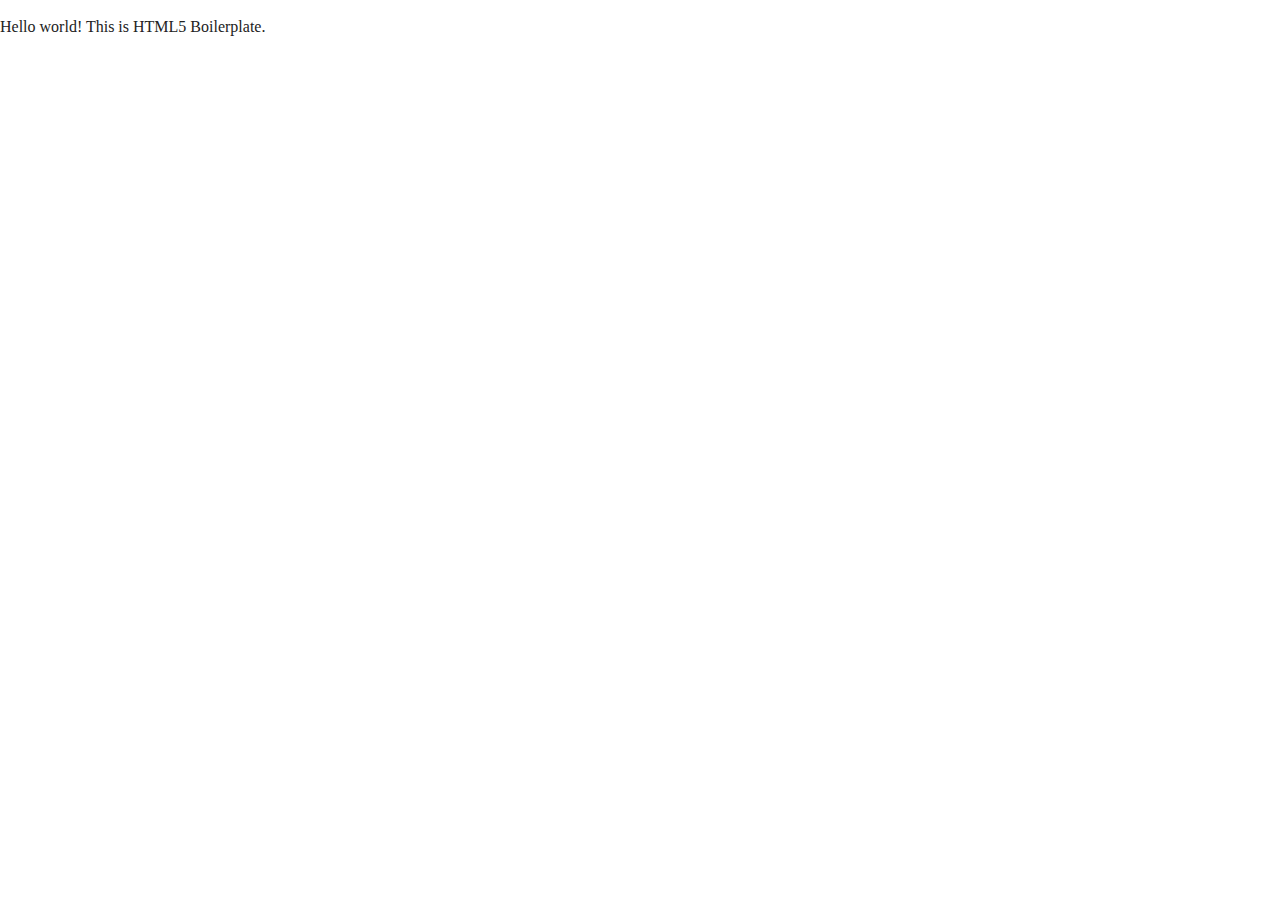
==== about/index.html @ f79fc8e2 "Added html files to about and faq folders" ====
<!doctype html>
<html class="no-js" lang="">

<head>
  <meta charset="utf-8">
  <title></title>
  <meta name="description" content="">
  <meta name="viewport" content="width=device-width, initial-scale=1">

  <meta property="og:title" content="">
  <meta property="og:type" content="">
  <meta property="og:url" content="">
  <meta property="og:image" content="">

  <link rel="manifest" href="../site.webmanifest">
  <link rel="apple-touch-icon" href="../icon.png">
  <!-- Place favicon.ico in the root directory -->

  <link rel="stylesheet" href="../css/normalize.css">
  <link rel="stylesheet" href="../css/main.css">

  <meta name="theme-color" content="#fafafa">
</head>

<body>

  <!-- Add your site or application content here -->
  <p>Hello world! This is HTML5 Boilerplate.</p>
  <script src="../js/vendor/modernizr-3.11.2.min.js"></script>
  <script src="../js/plugins.js"></script>
  <script src="../js/main.js"></script>

  <!-- Google Analytics: change UA-XXXXX-Y to be your site's ID. -->
  <script>
    window.ga = function () { ga.q.push(arguments) }; ga.q = []; ga.l = +new Date;
    ga('create', 'UA-XXXXX-Y', 'auto'); ga('set', 'anonymizeIp', true); ga('set', 'transport', 'beacon'); ga('send', 'pageview')
  </script>
  <script src="https://www.google-analytics.com/analytics.js" async></script>
</body>

</html>
---- css/main.css ----
/*! HTML5 Boilerplate v8.0.0 | MIT License | https://html5boilerplate.com/ */

/* main.css 2.1.0 | MIT License | https://github.com/h5bp/main.css#readme */
/*
 * What follows is the result of much research on cross-browser styling.
 * Credit left inline and big thanks to Nicolas Gallagher, Jonathan Neal,
 * Kroc Camen, and the H5BP dev community and team.
 */

/* ==========================================================================
   Base styles: opinionated defaults
   ========================================================================== */

html {
  color: #222;
  font-size: 1em;
  line-height: 1.4;
}

/*
 * Remove text-shadow in selection highlight:
 * https://twitter.com/miketaylr/status/12228805301
 *
 * Vendor-prefixed and regular ::selection selectors cannot be combined:
 * https://stackoverflow.com/a/16982510/7133471
 *
 * Customize the background color to match your design.
 */

::-moz-selection {
  background: #b3d4fc;
  text-shadow: none;
}

::selection {
  background: #b3d4fc;
  text-shadow: none;
}

/*
 * A better looking default horizontal rule
 */

hr {
  display: block;
  height: 1px;
  border: 0;
  border-top: 1px solid #ccc;
  margin: 1em 0;
  padding: 0;
}

/*
 * Remove the gap between audio, canvas, iframes,
 * images, videos and the bottom of their containers:
 * https://github.com/h5bp/html5-boilerplate/issues/440
 */

audio,
canvas,
iframe,
img,
svg,
video {
  vertical-align: middle;
}

/*
 * Remove default fieldset styles.
 */

fieldset {
  border: 0;
  margin: 0;
  padding: 0;
}

/*
 * Allow only vertical resizing of textareas.
 */

textarea {
  resize: vertical;
}

/* ==========================================================================
   Author's custom styles
   ========================================================================== */

/* ==========================================================================
   Helper classes
   ========================================================================== */

/*
 * Hide visually and from screen readers
 */

.hidden,
[hidden] {
  display: none !important;
}

/*
 * Hide only visually, but have it available for screen readers:
 * https://snook.ca/archives/html_and_css/hiding-content-for-accessibility
 *
 * 1. For long content, line feeds are not interpreted as spaces and small width
 *    causes content to wrap 1 word per line:
 *    https://medium.com/@jessebeach/beware-smushed-off-screen-accessible-text-5952a4c2cbfe
 */

.sr-only {
  border: 0;
  clip: rect(0, 0, 0, 0);
  height: 1px;
  margin: -1px;
  overflow: hidden;
  padding: 0;
  position: absolute;
  white-space: nowrap;
  width: 1px;
  /* 1 */
}

/*
 * Extends the .sr-only class to allow the element
 * to be focusable when navigated to via the keyboard:
 * https://www.drupal.org/node/897638
 */

.sr-only.focusable:active,
.sr-only.focusable:focus {
  clip: auto;
  height: auto;
  margin: 0;
  overflow: visible;
  position: static;
  white-space: inherit;
  width: auto;
}

/*
 * Hide visually and from screen readers, but maintain layout
 */

.invisible {
  visibility: hidden;
}

/*
 * Clearfix: contain floats
 *
 * For modern browsers
 * 1. The space content is one way to avoid an Opera bug when the
 *    `contenteditable` attribute is included anywhere else in the document.
 *    Otherwise it causes space to appear at the top and bottom of elements
 *    that receive the `clearfix` class.
 * 2. The use of `table` rather than `block` is only necessary if using
 *    `:before` to contain the top-margins of child elements.
 */

.clearfix::before,
.clearfix::after {
  content: " ";
  display: table;
}

.clearfix::after {
  clear: both;
}

/* ==========================================================================
   EXAMPLE Media Queries for Responsive Design.
   These examples override the primary ('mobile first') styles.
   Modify as content requires.
   ========================================================================== */

@media only screen and (min-width: 35em) {
  /* Style adjustments for viewports that meet the condition */
}

@media print,
  (-webkit-min-device-pixel-ratio: 1.25),
  (min-resolution: 1.25dppx),
  (min-resolution: 120dpi) {
  /* Style adjustments for high resolution devices */
}

/* ==========================================================================
   Print styles.
   Inlined to avoid the additional HTTP request:
   https://www.phpied.com/delay-loading-your-print-css/
   ========================================================================== */

@media print {
  *,
  *::before,
  *::after {
    background: #fff !important;
    color: #000 !important;
    /* Black prints faster */
    box-shadow: none !important;
    text-shadow: none !important;
  }

  a,
  a:visited {
    text-decoration: underline;
  }

  a[href]::after {
    content: " (" attr(href) ")";
  }

  abbr[title]::after {
    content: " (" attr(title) ")";
  }

  /*
   * Don't show links that are fragment identifiers,
   * or use the `javascript:` pseudo protocol
   */
  a[href^="#"]::after,
  a[href^="javascript:"]::after {
    content: "";
  }

  pre {
    white-space: pre-wrap !important;
  }

  pre,
  blockquote {
    border: 1px solid #999;
    page-break-inside: avoid;
  }

  /*
   * Printing Tables:
   * https://web.archive.org/web/20180815150934/http://css-discuss.incutio.com/wiki/Printing_Tables
   */
  thead {
    display: table-header-group;
  }

  tr,
  img {
    page-break-inside: avoid;
  }

  p,
  h2,
  h3 {
    orphans: 3;
    widows: 3;
  }

  h2,
  h3 {
    page-break-after: avoid;
  }
}
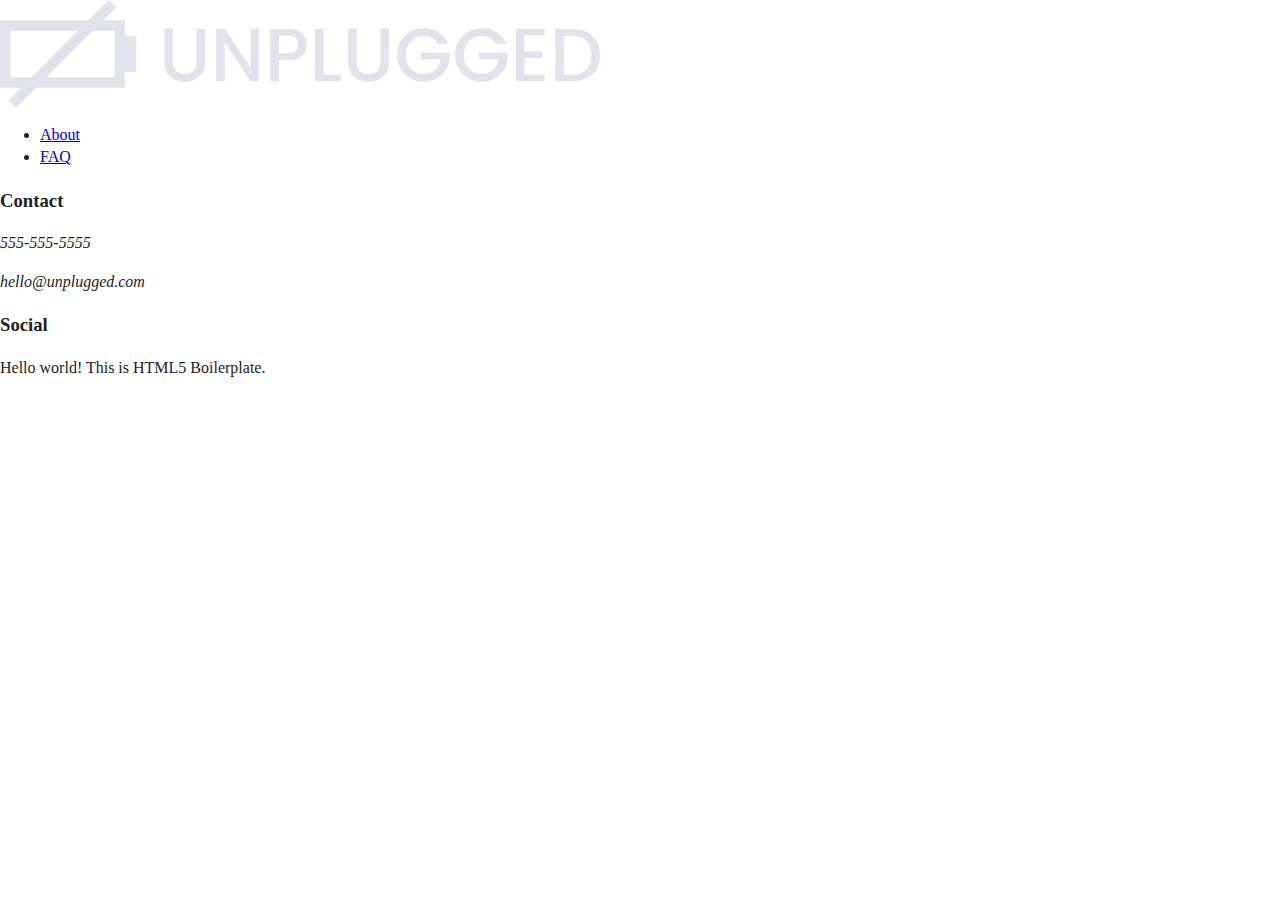
==== commit f0f05fba: "Added header and footer code to all 3 pages, including working navigation and added code for the her" ====
--- a/about/index.html
+++ b/about/index.html
@@ -3,7 +3,7 @@
 
 <head>
   <meta charset="utf-8">
-  <title></title>
+  <title>Unplugged Retreats | About</title>
   <meta name="description" content="">
   <meta name="viewport" content="width=device-width, initial-scale=1">
 
@@ -21,7 +21,51 @@
 
   <meta name="theme-color" content="#fafafa">
 </head>
+<header>
+  <div class="content-wrapper">
+      <a href="../index.html"><img src="../img/unpluggedlogo.png" alt="unplugged logo"></a>
+        <div class="header-divider"></div>
+            <nav>
+                <ul>
+                  <li><a href="about/index.html" target="_blank">About</a></li>
+                  <li><a href="../faq/index.html" taget="_blank">FAQ</a></li>
+                </ul>
+              </nav>
+          </div>
+      </div>
+</header>
 
+<main>
+
+  <section>
+  </section>
+
+  <aside>
+  </aside>
+
+</main> <!-- main wrapper -->
+
+<footer>
+    <div class="content-wrapper">
+          <div class="footer-content">
+            <div class="contact">
+              <h3>Contact</h3>
+                <address>
+                  <p>555-555-5555</p>
+                  <p>hello@unplugged.com</p>
+                </address>
+              </div>
+               <div class="social">
+                 <h3>Social</h3>
+                    <div class="social-icons">
+                      <p><a href="https://www.facebook.com/yoursite" target="_blank"></a></p>
+                      <p><a href="https://www.twitter.com" target="_blank"></a></p>
+                      <p><a href="https://www.instagram" target="_blank"></a></p>
+                    </div>
+               </div>
+          </div>
+    </div>
+</footer>
 <body>
 
   <!-- Add your site or application content here -->
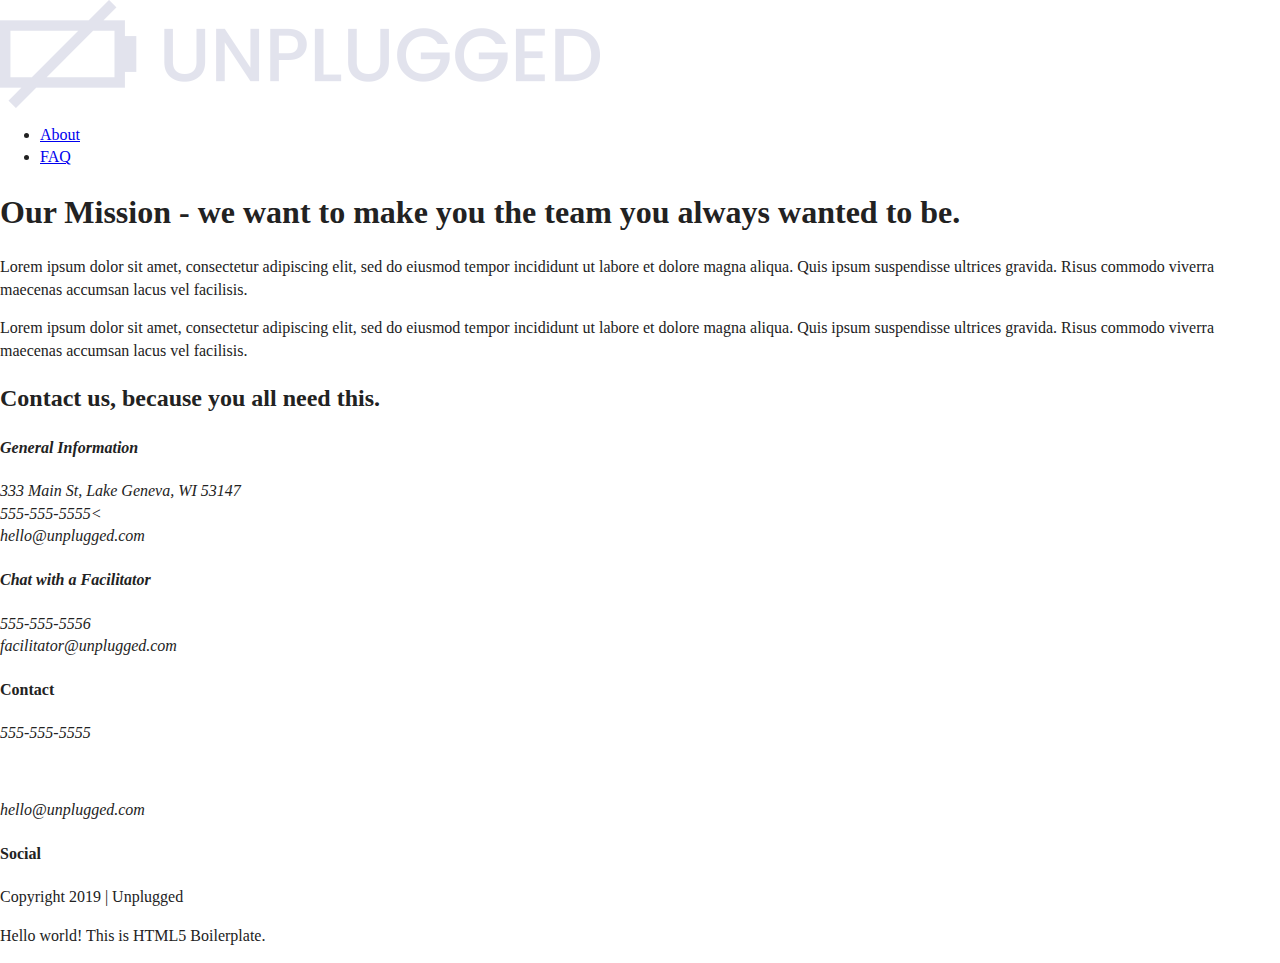
==== commit e19a4d55: "Added html content to about page." ====
--- a/about/index.html
+++ b/about/index.html
@@ -21,9 +21,12 @@
 
   <meta name="theme-color" content="#fafafa">
 </head>
+<body>
 <header>
   <div class="content-wrapper">
-      <a href="../index.html"><img src="../img/unpluggedlogo.png" alt="unplugged logo"></a>
+      <a href="#">
+        <img src="../img/unpluggedlogo.png" alt="unplugged logo">
+      </a>
         <div class="header-divider"></div>
             <nav>
                 <ul>
@@ -35,38 +38,84 @@
       </div>
 </header>
 
+
 <main>
 
-  <section>
+  <section class="mission">
+      <div class="content-wrapper">
+          <div class="mission-content">
+            <h1>Our Mission - we want to make you the team you always wanted to be.</h1>
+            <p>Lorem ipsum dolor sit amet, consectetur adipiscing elit, sed do eiusmod tempor incididunt ut labore et dolore magna aliqua. Quis ipsum suspendisse ultrices gravida. Risus commodo viverra maecenas accumsan lacus vel facilisis.
+            </p>
+            <p>Lorem ipsum dolor sit amet, consectetur adipiscing elit, sed do eiusmod tempor incididunt ut labore et dolore magna aliqua. Quis ipsum suspendisse ultrices gravida. Risus commodo viverra maecenas accumsan lacus vel facilisis.
+            </p>
+          </div>
+      </div> <!-- mission content wrapper ends -->
+  </section> <!-- contact-info -->
+
+<section class="map">
+  <div class="content-wrapper">
+    <figure>
+    </figure>
+  </div>
+</section>
+
+<section class="contact-section">
+   <div class="content-wrapper">
+     <h2>Contact us, because you all need this.</h2>
+      <address class="contact-content">
+        <div>
+        <h4>General Information</h4>
+            <p>
+              333 Main St, Lake Geneva, WI 53147<br>
+              555-555-5555<<br>
+              hello@unplugged.com
+            </p>
+          </div>
+          <div>
+        <h4>Chat with a Facilitator</h4>
+            <p>
+              555-555-5556<br>
+              facilitator@unplugged.com
+            </p>
+          </div>
+        </address>
+     </div>
   </section>
-
-  <aside>
-  </aside>
 
 </main> <!-- main wrapper -->
 
 <footer>
     <div class="content-wrapper">
-          <div class="footer-content">
-            <div class="contact">
-              <h3>Contact</h3>
-                <address>
-                  <p>555-555-5555</p>
-                  <p>hello@unplugged.com</p>
-                </address>
+      <div class="footer-content">
+        <div class="contact">
+          <h4>Contact</h4>
+            <address>
+              <p>555-555-5555</p> <br>
+              <p>hello@unplugged.com</p>
+            </address>
+          </div>
+          <div class="social">
+            <h4>Social</h4>
+              <div class="social-icons">
+                <p>
+                  <a href="https://www.facebook.com/yoursite" target="_blank"></a>
+                </p>
+                <p>
+                  <a href="https://www.twitter.com" target="_blank"></a>
+                </p>
+                <p>
+                  <a href="https://www.instagram" target="_blank"></a>
+                </p>
               </div>
-               <div class="social">
-                 <h3>Social</h3>
-                    <div class="social-icons">
-                      <p><a href="https://www.facebook.com/yoursite" target="_blank"></a></p>
-                      <p><a href="https://www.twitter.com" target="_blank"></a></p>
-                      <p><a href="https://www.instagram" target="_blank"></a></p>
-                    </div>
-               </div>
-          </div>
+           </div>
+       </div>
+    </div>
+    <div class="copyright">
+      <p>Copyright 2019  |  Unplugged</p>
     </div>
 </footer>
-<body>
+
 
   <!-- Add your site or application content here -->
   <p>Hello world! This is HTML5 Boilerplate.</p>
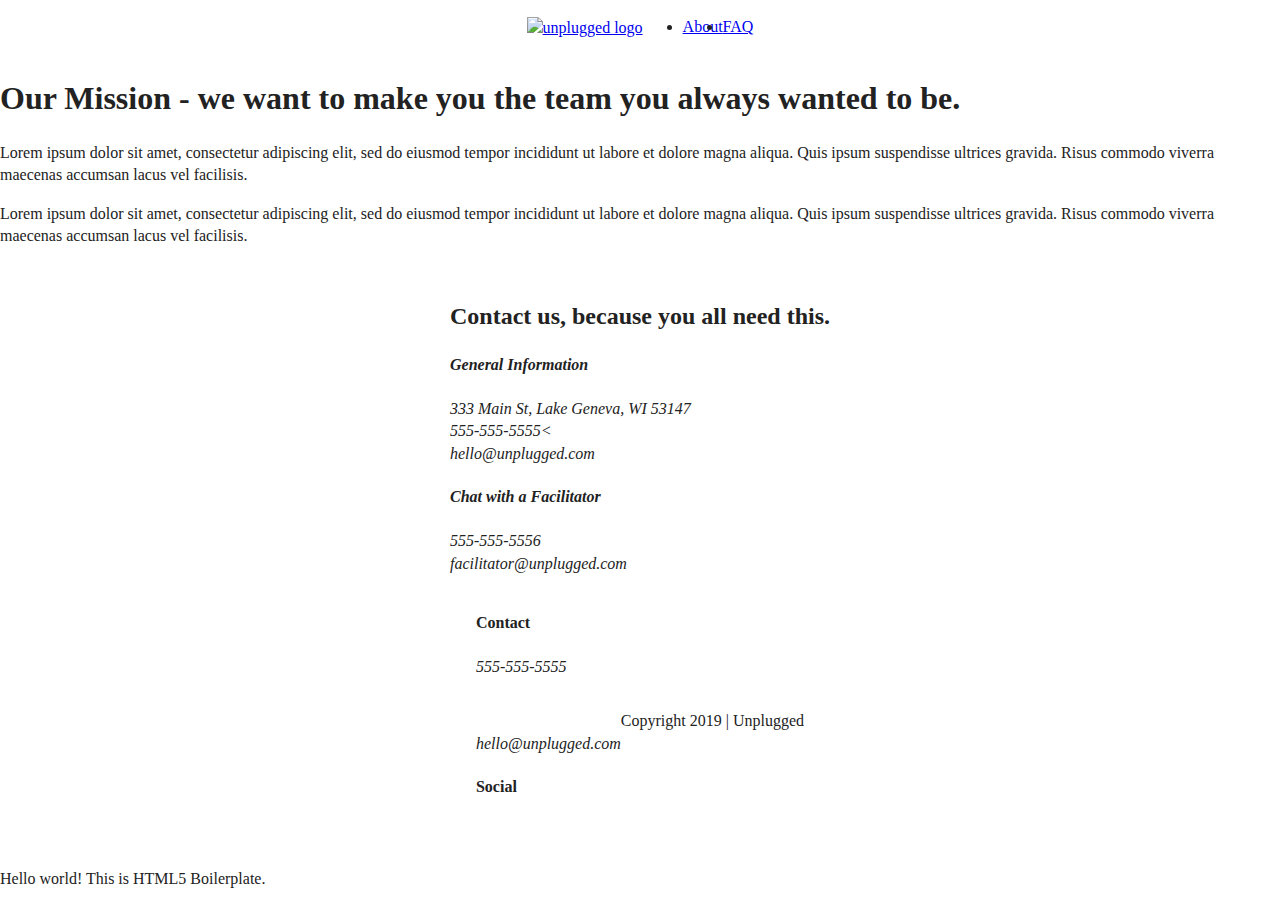
==== commit bfc1467c: "Added structural layout css styles" ====
--- a/about/index.html
+++ b/about/index.html
@@ -24,14 +24,14 @@
 <body>
 <header>
   <div class="content-wrapper">
-      <a href="#">
-        <img src="../img/unpluggedlogo.png" alt="unplugged logo">
+      <a href="../index.html">
+        <img src="" alt="unplugged logo">
       </a>
         <div class="header-divider"></div>
             <nav>
                 <ul>
-                  <li><a href="about/index.html" target="_blank">About</a></li>
-                  <li><a href="../faq/index.html" taget="_blank">FAQ</a></li>
+                  <li><a href="index.html" target="_blank">About</a></li>
+                  <li><a href="../faq/index.html" target="_blank">FAQ</a></li>
                 </ul>
               </nav>
           </div>
--- a/css/main.css
+++ b/css/main.css
@@ -86,6 +86,118 @@
 /* ==========================================================================
    Author's custom styles
    ========================================================================== */
+
+/* ----------------------- HEADER AND FOOTER STYLES ------------------------ */
+
+header,
+footer {
+  display: flex;
+  justify-content: center;
+  align-items: center;
+  flex-flow: row wrap;
+}
+
+header .content-wrapper {
+  display: flex;
+  justify-content: center;
+  align-items: center;
+  flex-flow: row wrap;
+}
+
+header nav {
+  display: flex;
+  align-items: center;
+  justify-content: space-around;
+  flex-flow: row wrap;
+}
+
+header ul {
+  display: flex;
+  justify-content: space-around;
+}
+
+footer .social-icons p{
+  display: flex;
+  justify-content: center;
+  align-items: center;
+}
+
+footer .social-icons {
+  display: flex;
+  justify-content: space-around;
+  align-items: center;
+}
+
+
+/* ----------------------- HOMEPAGE - MOBILE ------------------------ */
+
+.hero-area {
+  display: flex;
+  justify-content: center;
+  flex-flow: row wrap;
+}
+
+aside {
+  display: flex;
+  justify-content: center;
+  align-items: center;
+  flex-flow: row wrap;
+}
+
+.features {
+  display: flex;
+  justify-content: center;
+  flex-flow: row wrap;
+}
+
+.features .features-items {
+  display: flex;
+  justify-content: center;
+  align-items: center;
+  flex-flow: row wrap;
+}
+
+.reviews {
+  display: flex;
+  justify-content: center;
+  flex-flow: row wrap;
+}
+
+/* ----------------------- ABOUT PAGE - MOBILE ------------------------ */
+
+.mission {
+  display: flex;
+  justify-content: center;
+  align-items: center;
+  flex-flow: row wrap;
+}
+
+.contact-section {
+  display: flex;
+  justify-content: center;
+  align-items: center;
+  flex-flow: row wrap;
+}
+
+/* ----------------------- FAQ PAGE - MOBILE ------------------------ */
+
+.faq {
+  display: flex;
+  justify-content: center;
+  align-items: center;
+  flex-flow: row wrap;
+}
+
+.faq .content-wrapper {
+  display: flex;
+  justify-content: center;
+  align-items: center;
+  flex-flow: row wrap;
+}
+
+
+
+
 
 /* ==========================================================================
    Helper classes
@@ -260,4 +372,3 @@
     page-break-after: avoid;
   }
 }
-
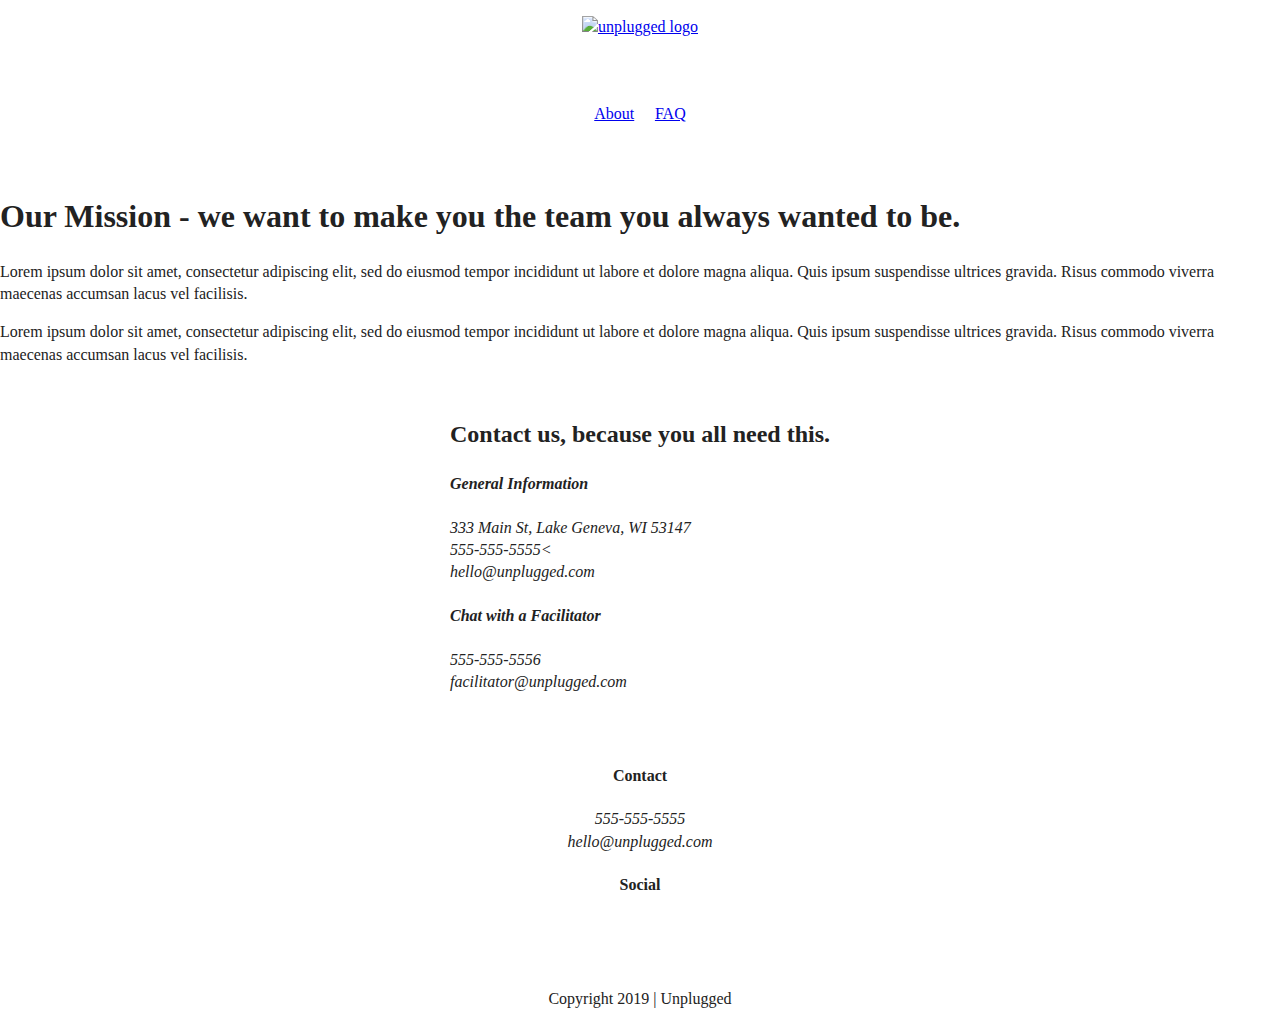
==== commit 3de4442a: "Added widths, margins, padding" ====
--- a/about/index.html
+++ b/about/index.html
@@ -91,7 +91,7 @@
         <div class="contact">
           <h4>Contact</h4>
             <address>
-              <p>555-555-5555</p> <br>
+              <p>555-555-5555<br>
               <p>hello@unplugged.com</p>
             </address>
           </div>
@@ -118,7 +118,6 @@
 
 
   <!-- Add your site or application content here -->
-  <p>Hello world! This is HTML5 Boilerplate.</p>
   <script src="../js/vendor/modernizr-3.11.2.min.js"></script>
   <script src="../js/plugins.js"></script>
   <script src="../js/main.js"></script>
--- a/css/main.css
+++ b/css/main.css
@@ -97,11 +97,23 @@
   flex-flow: row wrap;
 }
 
+header {
+  padding: 15px 0;
+}
+
 header .content-wrapper {
   display: flex;
   justify-content: center;
   align-items: center;
   flex-flow: row wrap;
+  margin: 0;
+
+}
+
+.header-divider {
+  width: 100%;
+  height: 1px;
+  margin: 10px 0 20px 0;
 }
 
 header nav {
@@ -109,11 +121,43 @@
   align-items: center;
   justify-content: space-around;
   flex-flow: row wrap;
-}
-
-header ul {
+  width: 60%;
+}
+
+header nav ul {
   display: flex;
   justify-content: space-around;
+  list-style: none;
+  width: 100%;
+  padding: 17px 0;
+}
+
+footer .content-wrapper {
+  width: 55%;
+  margin: 50px 0;
+}
+
+footer {
+  flex-direction: column;
+}
+
+footer p {
+  margin: 0;
+}
+
+.contact h4 {
+  display: flex;
+  justify-content: center;
+}
+
+.contact address p{
+  display: flex;
+  justify-content: center;
+}
+
+footer h4 {
+  display: flex;
+  justify-content: center;
 }
 
 footer .social-icons p{
@@ -129,12 +173,22 @@
 }
 
 
+footer .copyright {
+  margin: 20px 0;
+}
+
+
 /* ----------------------- HOMEPAGE - MOBILE ------------------------ */
 
 .hero-area {
   display: flex;
   justify-content: center;
   flex-flow: row wrap;
+  width: 100%;
+}
+
+.hero-area h1 {
+  padding: 55px 20px;
 }
 
 aside {
@@ -142,12 +196,28 @@
   justify-content: center;
   align-items: center;
   flex-flow: row wrap;
-}
+  width: 100%;
+}
+
+.form-description
 
 .features {
   display: flex;
   justify-content: center;
   flex-flow: row wrap;
+  width: 100%;
+}
+
+.features h2 {
+  margin-bottom: 60px;
+}
+
+.features p {
+  margin: 0px 0px;
+}
+
+.features .article {
+  width: 45%;
 }
 
 .features .features-items {
@@ -163,6 +233,15 @@
   flex-flow: row wrap;
 }
 
+.reviews h2 {
+  margin-bottom: 40px;
+}
+
+.reviews h3 {
+  width: 55%;
+  margin: 20px 0;
+}
+
 /* ----------------------- ABOUT PAGE - MOBILE ------------------------ */
 
 .mission {
@@ -179,6 +258,11 @@
   flex-flow: row wrap;
 }
 
+.contact-content p {
+  margin: 0;
+}
+
+
 /* ----------------------- FAQ PAGE - MOBILE ------------------------ */
 
 .faq {
@@ -196,7 +280,13 @@
 }
 
 
-
+.faq h2 {
+  margin-bottom: 40px;
+}
+
+.faq-content {
+  margin-bottom: 50px;
+}
 
 
 /* ==========================================================================
